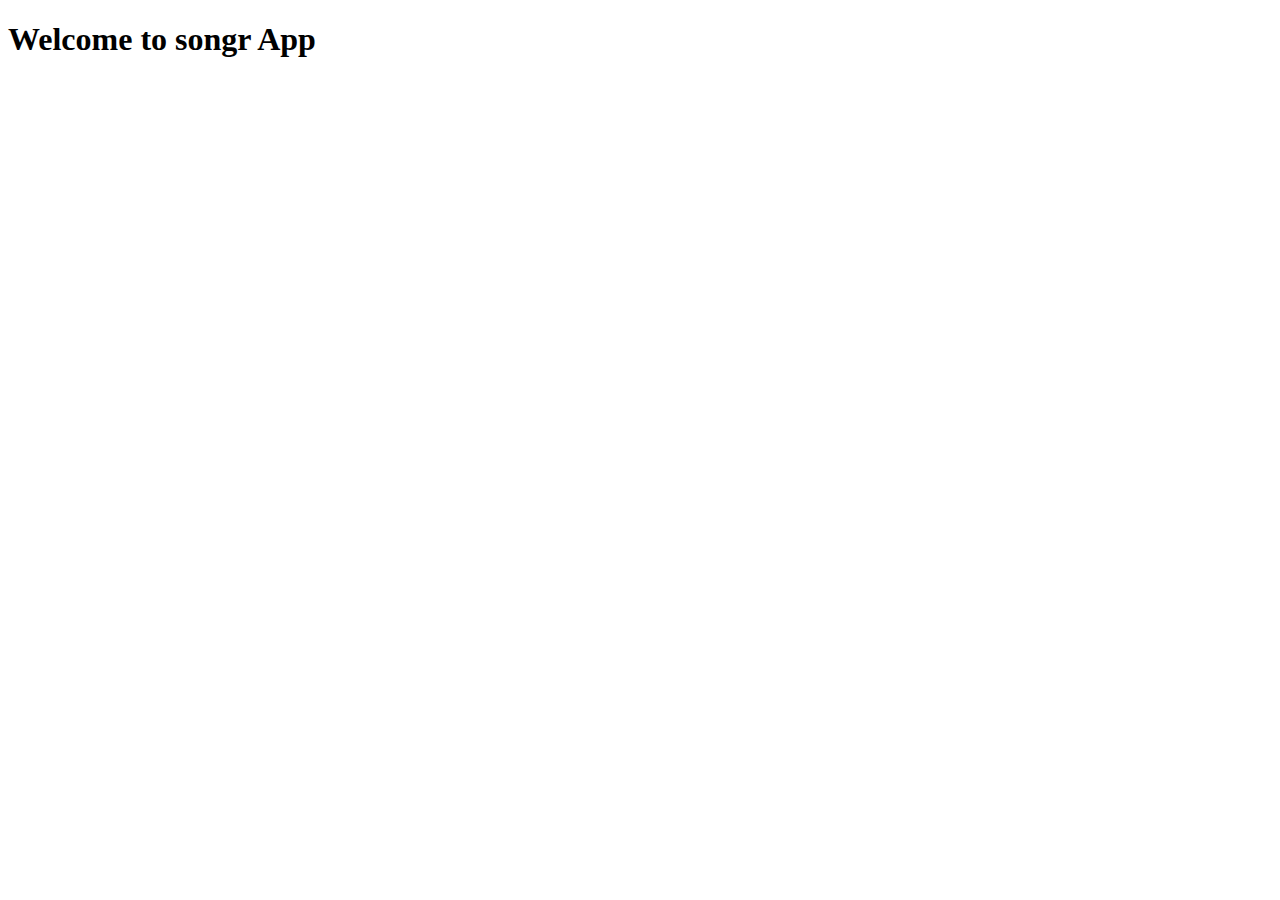
==== songr/src/main/resources/templates/index.html @ 53c29f42 "Task11" ====
<!DOCTYPE html>
<html lang="en" xmlns:th="http://www.w3.org/1999/xhtml">
<head>
    <meta charset="UTF-8">
    <title>Home</title>
    <link th:href="@{/style.css}" rel="stylesheet"/>
</head>
<body>
<h1> Welcome to songr App </h1>
</body>
</html>
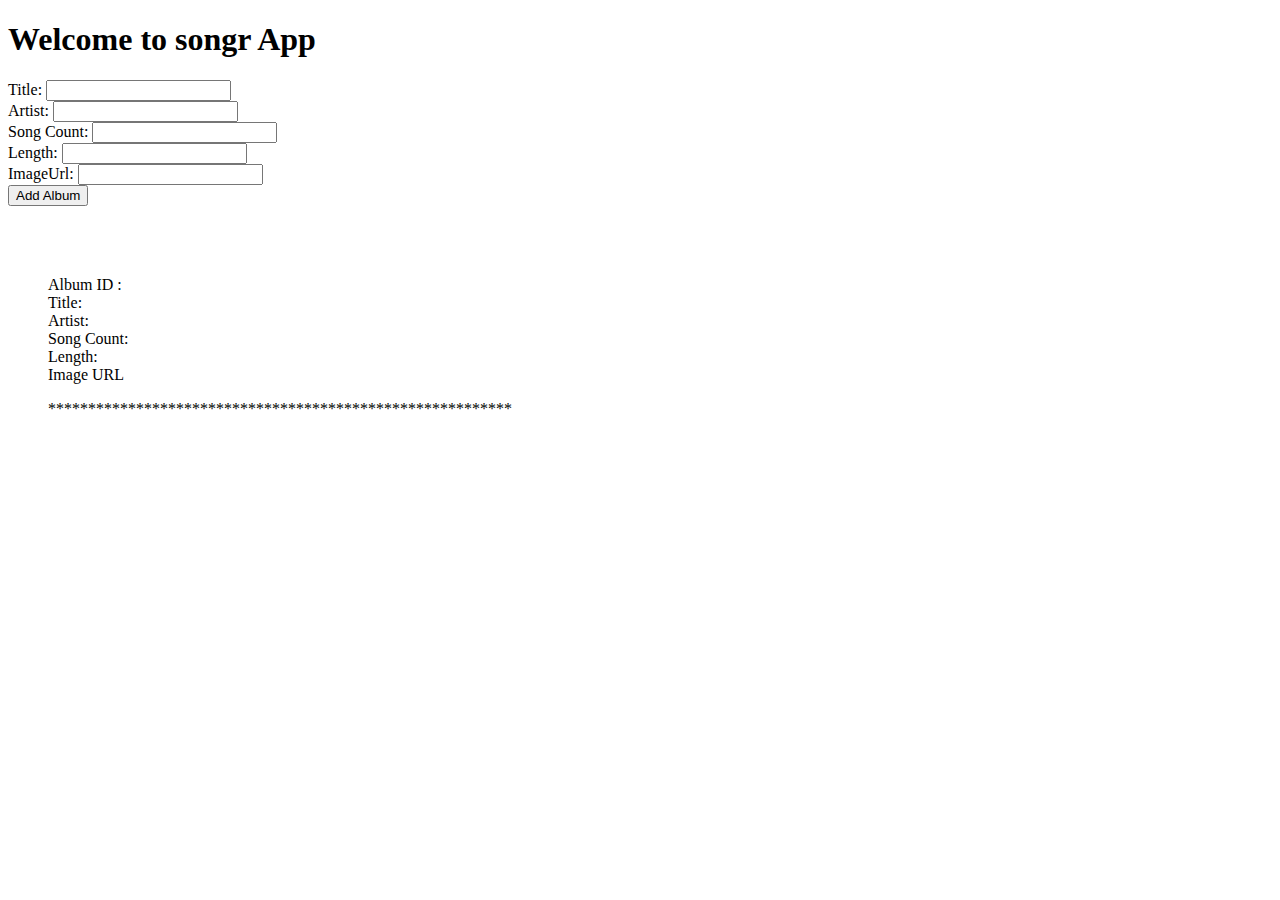
==== commit a3a8df4f: "Task12" ====
--- a/songr/src/main/resources/templates/index.html
+++ b/songr/src/main/resources/templates/index.html
@@ -7,5 +7,55 @@
 </head>
 <body>
 <h1> Welcome to songr App </h1>
+<div>
+<form action="/addalbum" method="post">
+    <label for="title">Title:</label>
+    <input type="text" id="title" name="title"></br>
+
+    <label for="artist">Artist:</label>
+    <input type="text" id="artist" name="artist"></br>
+
+    <label for="songCount">Song Count:</label>
+    <input type="text" id="songCount" name="songCount"></br>
+
+    <label for="length">Length:</label>
+    <input type="text" id="length" name="length"></br>
+
+    <label>ImageUrl:</label>
+    <input type="text" name="imageUrl"></br>
+
+
+    <button type="submit">Add Album</button>
+
+</form>
+</div>
+</br></br>
+<!--
+<form action="/delete" method="get">
+    <label for="title1"> Album Title:</label>
+    <input type="text" id="title1" name="title"></br>
+
+    <button type="submit">Delete Album</button>
+
+</form>
+-->
+
+<ul th:each="album: ${albumsList}">
+    <div class="Album">
+
+        <img th:src="${album.imageUrl}">
+
+        <div class="container">
+    <label>Album ID : </label><span th:text="${album.id}"></span></br>
+    <label>Title: </label><span th:text="${album.title}"></span></br>
+    <label>Artist: </label><span th:text="${album.artist}"></span></br>
+    <label>Song Count: </label><span th:text="${album.songCount}"></span></br>
+    <label>Length: </label><span th:text="${album.length}"></span></br>
+      <label>  <a th:href="${album.imageUrl}">Image URL </a> </label><span th:text="${album.imageUrl}"></span></br>
+
+        </div>
+</div>
+    <p>**********************************************************</p>
+</ul>
 </body>
 </html>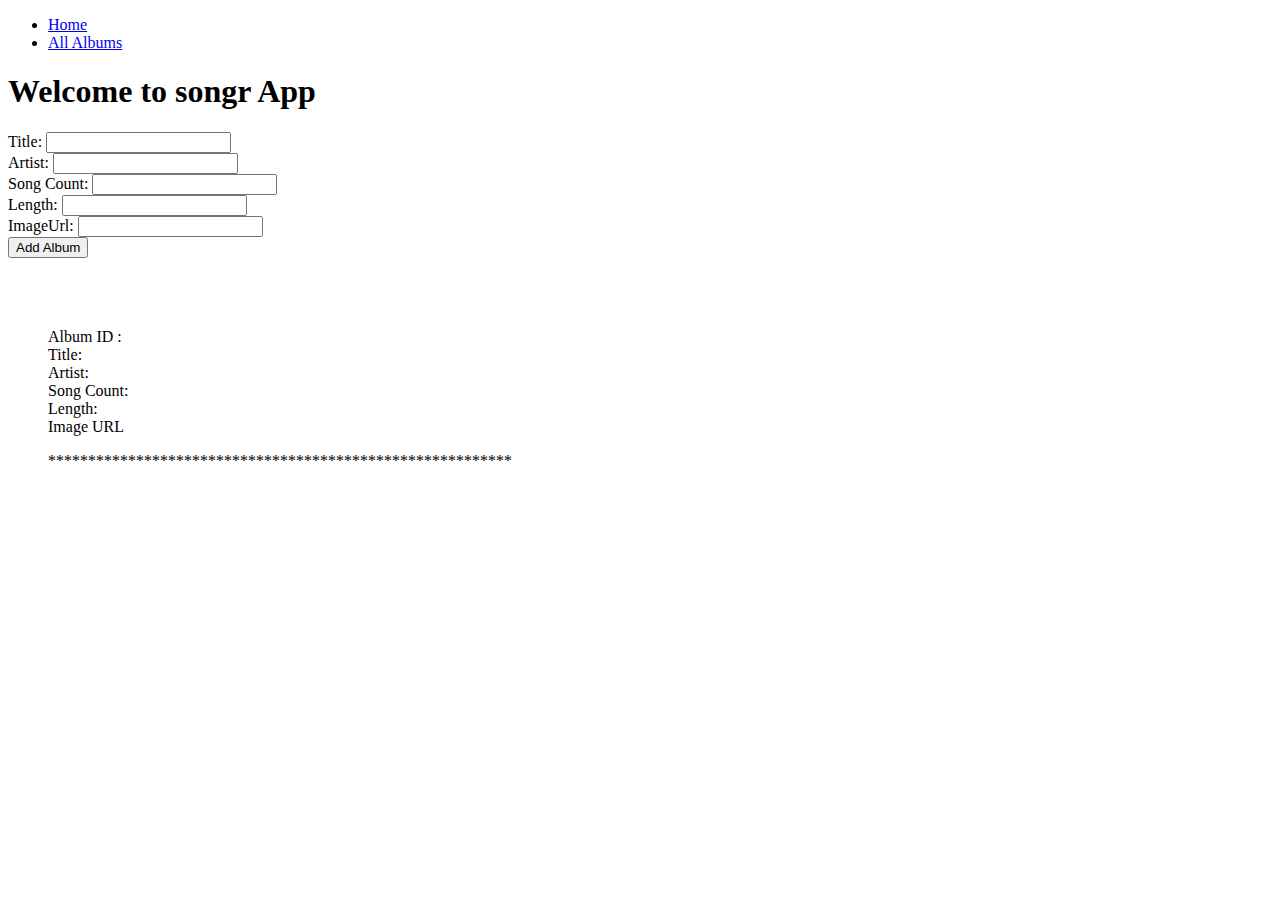
==== commit fcb555bb: "Task12" ====
--- a/songr/src/main/resources/templates/index.html
+++ b/songr/src/main/resources/templates/index.html
@@ -6,7 +6,13 @@
     <link th:href="@{/style.css}" rel="stylesheet"/>
 </head>
 <body>
+<ul>
+    <li><a href="/">Home</a></li>
+    <li><a href="/allalbums">All Albums</a></li>
+</ul>
+
 <h1> Welcome to songr App </h1>
+
 <div>
 <form action="/addalbum" method="post">
     <label for="title">Title:</label>
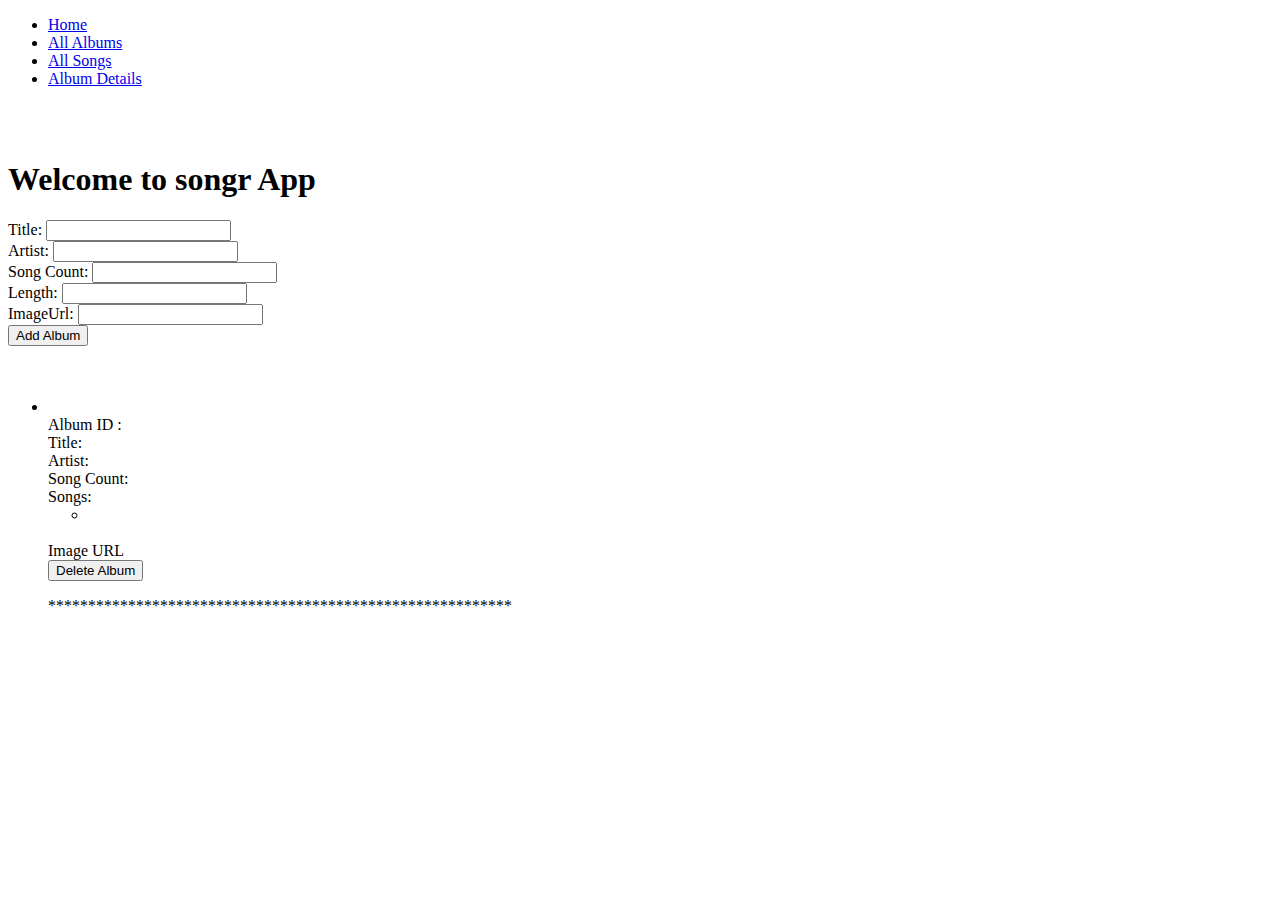
==== commit eff1849b: "task13" ====
--- a/songr/src/main/resources/templates/index.html
+++ b/songr/src/main/resources/templates/index.html
@@ -2,19 +2,22 @@
 <html lang="en" xmlns:th="http://www.w3.org/1999/xhtml">
 <head>
     <meta charset="UTF-8">
-    <title>Home</title>
+    <title>Album</title>
     <link th:href="@{/style.css}" rel="stylesheet"/>
 </head>
 <body>
-<ul>
-    <li><a href="/">Home</a></li>
-    <li><a href="/allalbums">All Albums</a></li>
+<ul class = "var">
+    <li class = "varItem"><a href="/">Home</a></li>
+    <li class = "varItem"><a href="/albums">All Albums</a></li>
+    <li class = "varItem"><a href="/songs">All Songs</a></li>
+    <li class = "varItem"><a href="/albumDetails">Album Details</a></li>
+
 </ul>
-
+</br></br>
 <h1> Welcome to songr App </h1>
 
 <div>
-<form action="/addalbum" method="post">
+<form action="/album" method="post">
     <label for="title">Title:</label>
     <input type="text" id="title" name="title"></br>
 
@@ -37,9 +40,9 @@
 </div>
 </br></br>
 <!--
-<form action="/delete" method="get">
-    <label for="title1"> Album Title:</label>
-    <input type="text" id="title1" name="title"></br>
+<form action="/delete/{id}" method="delete">
+    <label for="id1"> Album ID:</label>
+    <input type="number" id="id1" name="id"></br>
 
     <button type="submit">Delete Album</button>
 
@@ -48,19 +51,29 @@
 
 <ul th:each="album: ${albumsList}">
     <div class="Album">
-
-        <img th:src="${album.imageUrl}">
+     <li>
+         <img th:src="${album.imageUrl}">
 
         <div class="container">
     <label>Album ID : </label><span th:text="${album.id}"></span></br>
     <label>Title: </label><span th:text="${album.title}"></span></br>
     <label>Artist: </label><span th:text="${album.artist}"></span></br>
     <label>Song Count: </label><span th:text="${album.songCount}"></span></br>
-    <label>Length: </label><span th:text="${album.length}"></span></br>
-      <label>  <a th:href="${album.imageUrl}">Image URL </a> </label><span th:text="${album.imageUrl}"></span></br>
+    <label>Songs: </label>
+            <ul th:each="song: ${album.songs}">
+               <li> <span th:text="${song.title}"></span></br></li>
+            </ul>
+            </br>
 
+    <label>  <a th:href="${album.imageUrl}">Image URL </a> </label><span th:text="${album.imageUrl}"></span></br>
         </div>
-</div>
+         <form method="post" action="/deletealbum">
+             <input type="hidden" th:value="${album.id}" name="album_id">
+             <input type="submit" value="Delete Album">
+         </form>
+     </li>
+
+    </div>
     <p>**********************************************************</p>
 </ul>
 </body>
